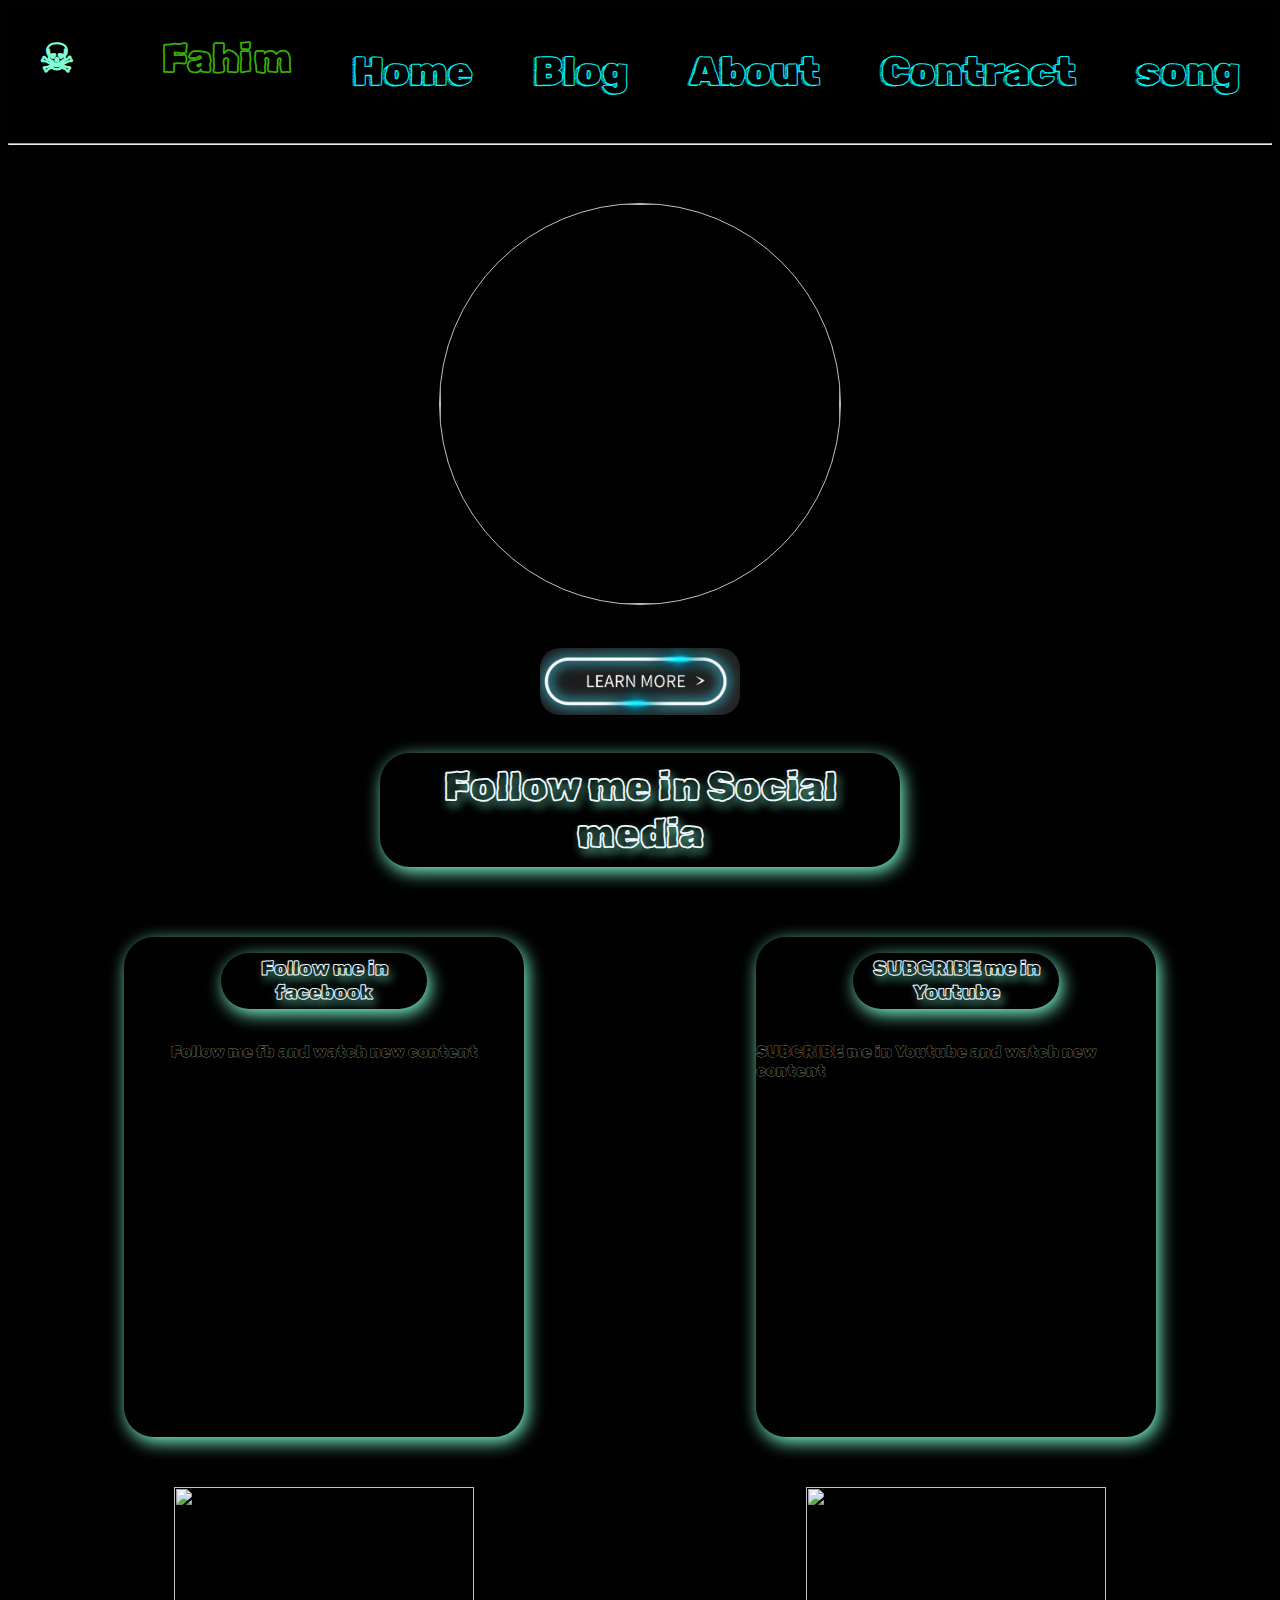
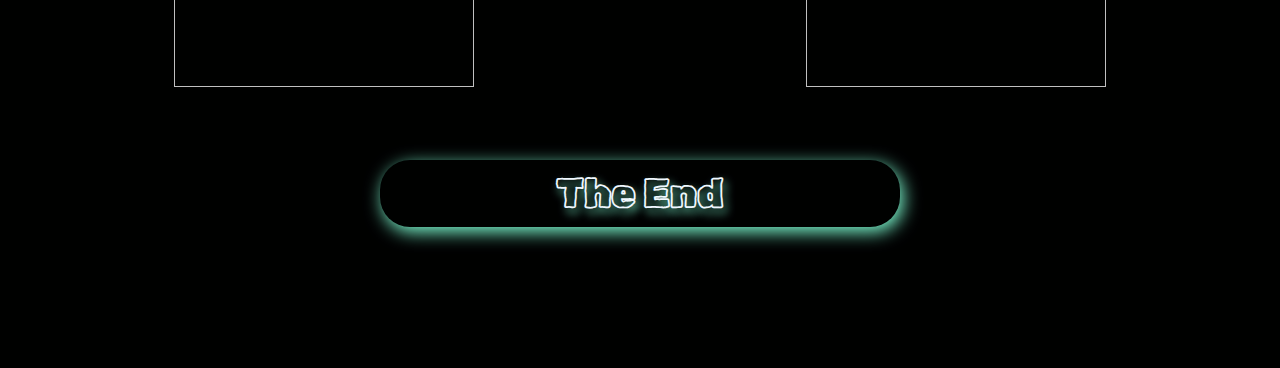
==== index.html @ 58553ea3 "init" ====
<!DOCTYPE html>
<html lang="en">
  <head>
    <meta charset="UTF-8" />
    <meta name="viewport" content="width=device-width, initial-scale=1.0" />
    <title>Document</title>
    <link rel="preconnect" href="https://fonts.googleapis.com" />
    <link rel="preconnect" href="https://fonts.gstatic.com" crossorigin />
    <link
      href="https://fonts.googleapis.com/css2?family=Rubik+Doodle+Shadow&display=swap"
      rel="stylesheet"
    />
    <link rel="preconnect" href="https://fonts.googleapis.com" />
    <link rel="preconnect" href="https://fonts.gstatic.com" crossorigin />
    <link
      href="https://fonts.googleapis.com/css2?family=Rubik+Glitch&display=swap"
      rel="stylesheet"
    />
    <link rel="preconnect" href="https://fonts.googleapis.com" />
    <link rel="preconnect" href="https://fonts.gstatic.com" crossorigin />
    <link
      href="https://fonts.googleapis.com/css2?family=Rubik+Scribble&display=swap"
      rel="stylesheet"
    />
    <link rel="stylesheet" href="index.css" />
  </head>
  <body>
    <header class="word-speceing">
      <h1 class="name"><span class="span1">☠</span> Fahim</h1>
      <a href="">
        <p class="first-p">Home</p>
      </a>

      <a href="">
        <p class="first-p">Blog</p>
      </a>

      <a href="">
        <p class="first-p">About</p>
      </a>

      <a href="">
        <p class="first-p">Contract</p>
      </a>

      <a href="party.html">
        <p class="first-p">song</p>
      </a>
    </header>
    <hr />

    <div class="div1">
      <img
        class="img1"
        src="https://media.voice.com/files/8AFFB120118C4C0B0A8A360C39ED2E28FBEBD81672C5B0FFD59457EE7D875842"
        alt=""
      />
    </div>

    <div class="for-center">
      <a href=""><img class="img3" src="Screenshot (101).png" alt="" /></a>
    </div>
    <div class="giv">
      <img
        class="img2"
        src="https://steamuserimages-a.akamaihd.net/ugc/2113935398630670531/836F13A4FD49848F29F708CA4B21A563756D8F90/?imw=637&imh=358&ima=fit&impolicy=Letterbox&imcolor=%23000000&letterbox=true"
        alt=""
      />
      <img
        class="img2"
        src="https://steamuserimages-a.akamaihd.net/ugc/2113935398630670531/836F13A4FD49848F29F708CA4B21A563756D8F90/?imw=637&imh=358&ima=fit&impolicy=Letterbox&imcolor=%23000000&letterbox=true"
        alt=""
      />
    </div>
    <h2 class="Socialmedia">Follow me in Social media</h2>
    <main>
      <div class="card1">
        <img
          class="fb"
          src="https://i.pinimg.com/originals/36/a5/8c/36a58cda203979ba2b7b448fce2ea422.jpg"
          alt=""
        />
        <h2 class="ffb">Follow me in facebook</h2>
        <p class="fbp">Follow me fb and watch new content</p>
      </div>
      <div class="card1">
        <img
          class="fb"
          src="https://i.pinimg.com/736x/f3/25/20/f32520be1ee81a51702333da173de5eb.jpg"
          alt=""
        />
        <h2 class="ffb">SUBCRIBE me in Youtube</h2>
        <p class="fbp">SUBCRIBE me in Youtube and watch new content</p>
      </div>
    </main>
    <div class="imgai">
      <img
        class="imgai1"
        src="https://cdn.dribbble.com/users/214929/screenshots/4967879/ai-loader-opt.gif"
        alt=""
      />
      <img
        class="imgai1"
        src="https://cdn.dribbble.com/users/214929/screenshots/4967879/ai-loader-opt.gif"
        alt=""
      />
    </div>

    <div class="imgdiv">
      <img
        class="cardimg1"
        src="https://i.pinimg.com/originals/b8/fc/7d/b8fc7d0c5c6afc5ec87db71cbdb4f09f.gif"
        alt=""
      />
      <img
        class="img5"
        src="https://i.pinimg.com/originals/97/57/67/975767e67adc18ad53d5a1a687cb6421.gif"
        alt=""
      />
    </div>
    <h2 class="end">The End</h2>
    <div class="giflast">
      <img
        class="img6"
        src="https://w0.peakpx.com/wallpaper/575/933/HD-wallpaper-burning-cards-design.jpg"
        alt=""
      />
      <img
        class="img6"
        src="https://i.pinimg.com/originals/94/eb/66/94eb66840c465e510a821cf414907ac2.gif"
        alt=""
      />
    </div>
  </body>
</html>
---- index.css ----
body {
  background-color: #000100;
}
header {
  display: flex;
  justify-content: space-around;
  background-color: black;
}

.name {
  color: rgb(56, 176, 5);
  font-size: 40px;
  font-family: "Rubik Scribble";
}
.name:hover {
  color: antiquewhite;
}
.span1 {
  color: aquamarine;
}

.first-p {
  color: cyan;
  font-size: 40px;
  font-family: "Rubik Doodle Shadow";
}
.first-p:hover {
  color: rgb(255, 165, 0);
}

.word-speceing {
  word-spacing: 80px;
}

a {
  text-decoration: none;
}

.for-center {
  text-align: center;
}
.div1 {
  text-align: center;
}
.img1 {
  width: 400px;
  height: 400px;
  border-radius: 50%;
  margin-top: 50px;
  border: 1px solid silver;
}
.img2 {
  width: 880px;
}
.img3 {
  border-radius: 20px;
  width: 200px;
  margin-top: 40px;
}
.giv {
  display: flex;
  justify-content: space-between;
}
.Socialmedia {
  color: aliceblue;
  font-family: "Rubik Scribble";
  text-shadow: 3px 5px 9px aquamarine;
  text-align: center;
  font-size: 40px;
  box-shadow: 3px 5px 18px aquamarine;
  padding: 10px;
  width: 500px;
  border-radius: 30px;
  margin-left: auto;
  margin-right: auto;
}
main {
  display: flex;
  justify-content: space-around;
  margin-top: 70px;
}
.card1 {
  display: flex;
  box-shadow: 3px 5px 18px aquamarine;
  width: 400px;
  height: 500px;
  display: flex;
  flex-direction: column;
  align-items: center;
  border-radius: 30px;
}
.fb {
  border-radius: 50%;
  width: 100px;
}
.ffb {
  color: aliceblue;
  font-family: "Rubik Scribble";
  text-shadow: 3px 5px 9px aquamarine;
  text-align: center;
  font-size: 20px;
  box-shadow: 3px 5px 18px aquamarine;
  padding: 3px;
  width: 200px;
  border-radius: 30px;
  height: 50px;
}
.fbp {
  font-family: "Rubik Scribble";
  color: antiquewhite;
}
.imgdiv {
  display: flex;
  justify-content: space-between;
}
.cardimg1,
.img5 {
  width: 300px;
  margin-top: 40px;
}
.imgai {
  display: flex;
  justify-content: space-around;
}
.imgai1 {
  margin-top: 50px;
  width: 300px;
  height: 200px;
}
.end {
  color: aliceblue;
  font-family: "Rubik Scribble";
  text-shadow: 3px 5px 9px aquamarine;
  text-align: center;
  font-size: 40px;
  box-shadow: 3px 5px 18px aquamarine;
  padding: 10px;
  width: 500px;
  border-radius: 30px;
  margin-left: auto;
  margin-right: auto;
}
.giflast {
  display: flex;
  justify-content: space-around;
}

.img6 {
  margin-top: 100px;
  width: 400px;
  border-radius: 30px;
}
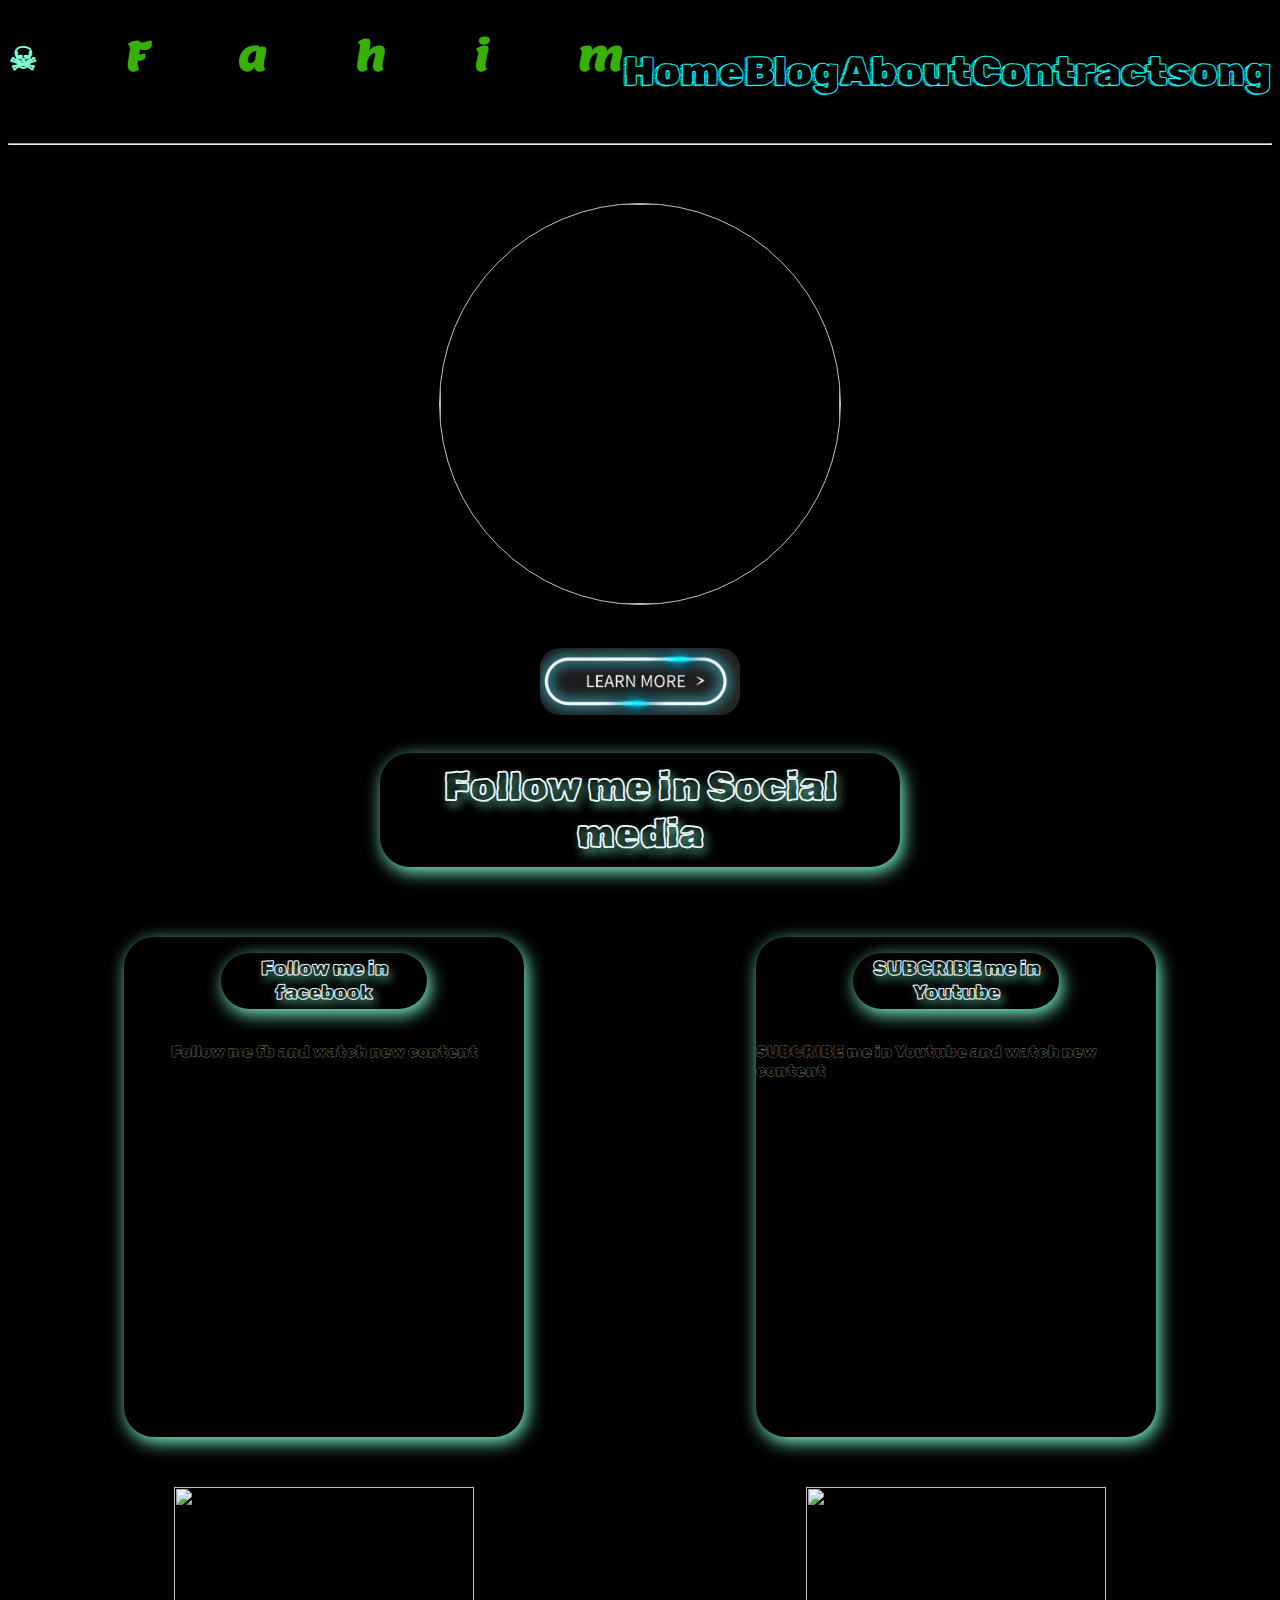
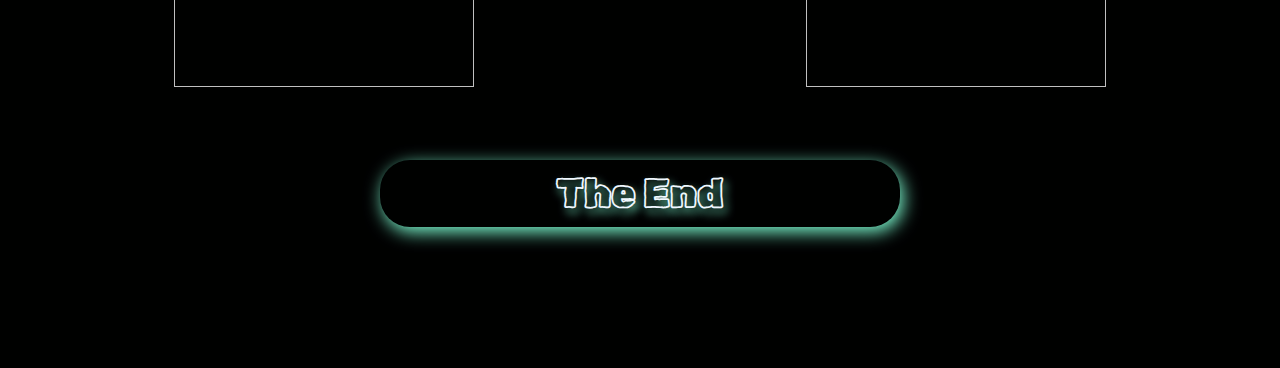
==== commit 7614575a: "feat: add auto play feature" ====
--- a/index.html
+++ b/index.html
@@ -22,11 +22,24 @@
       href="https://fonts.googleapis.com/css2?family=Rubik+Scribble&display=swap"
       rel="stylesheet"
     />
+    <link rel="preconnect" href="https://fonts.googleapis.com" />
+    <link rel="preconnect" href="https://fonts.gstatic.com" crossorigin />
+    <link
+      href="https://fonts.googleapis.com/css2?family=Lemon&display=swap"
+      rel="stylesheet"
+    />
     <link rel="stylesheet" href="index.css" />
   </head>
   <body>
     <header class="word-speceing">
-      <h1 class="name"><span class="span1">☠</span> Fahim</h1>
+      <h1>
+        <span class="span1">☠</span>
+        <span class="name">F</span>
+        <span class="name">a</span>
+        <span class="name">h</span>
+        <span class="name">i</span>
+        <span class="name">m</span>
+      </h1>
       <a href="">
         <p class="first-p">Home</p>
       </a>
--- a/index.css
+++ b/index.css
@@ -10,7 +10,7 @@
 .name {
   color: rgb(56, 176, 5);
   font-size: 40px;
-  font-family: "Rubik Scribble";
+  font-family: "Lemon", serif;
 }
 .name:hover {
   color: antiquewhite;
